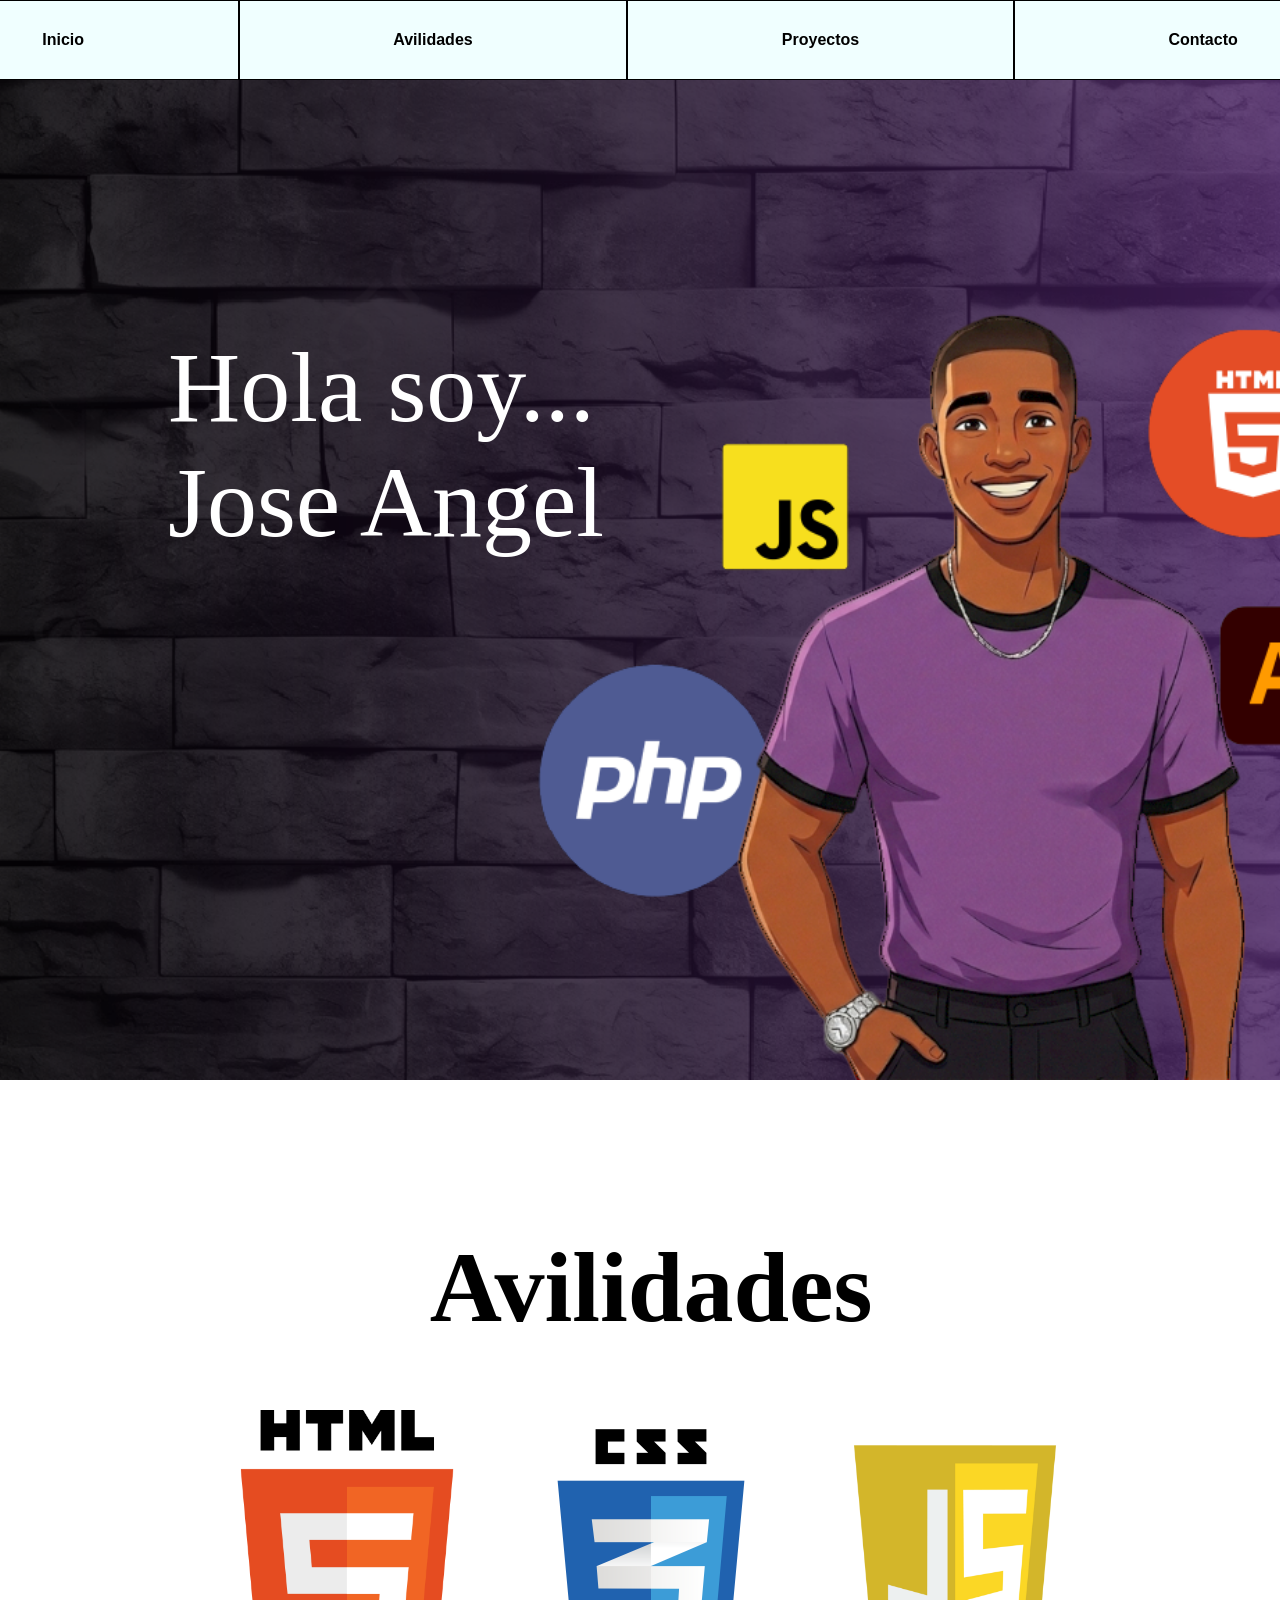
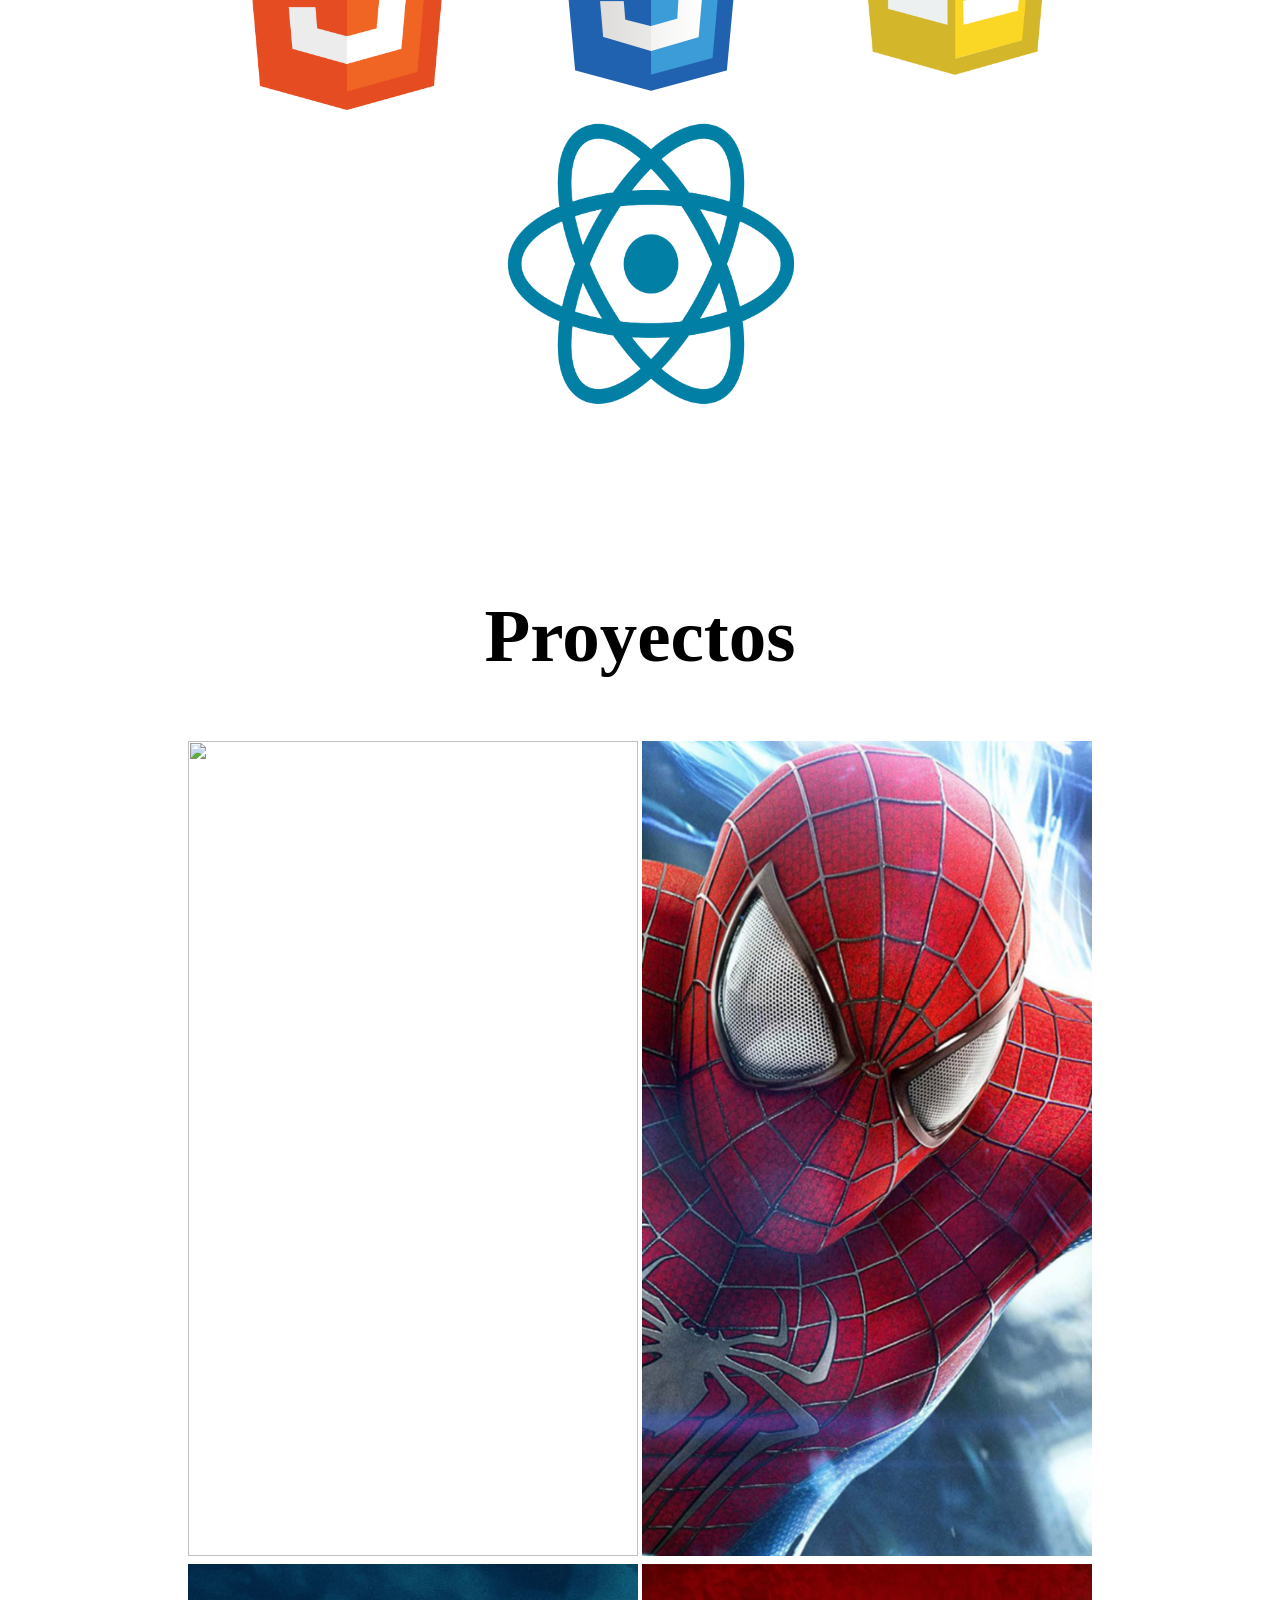
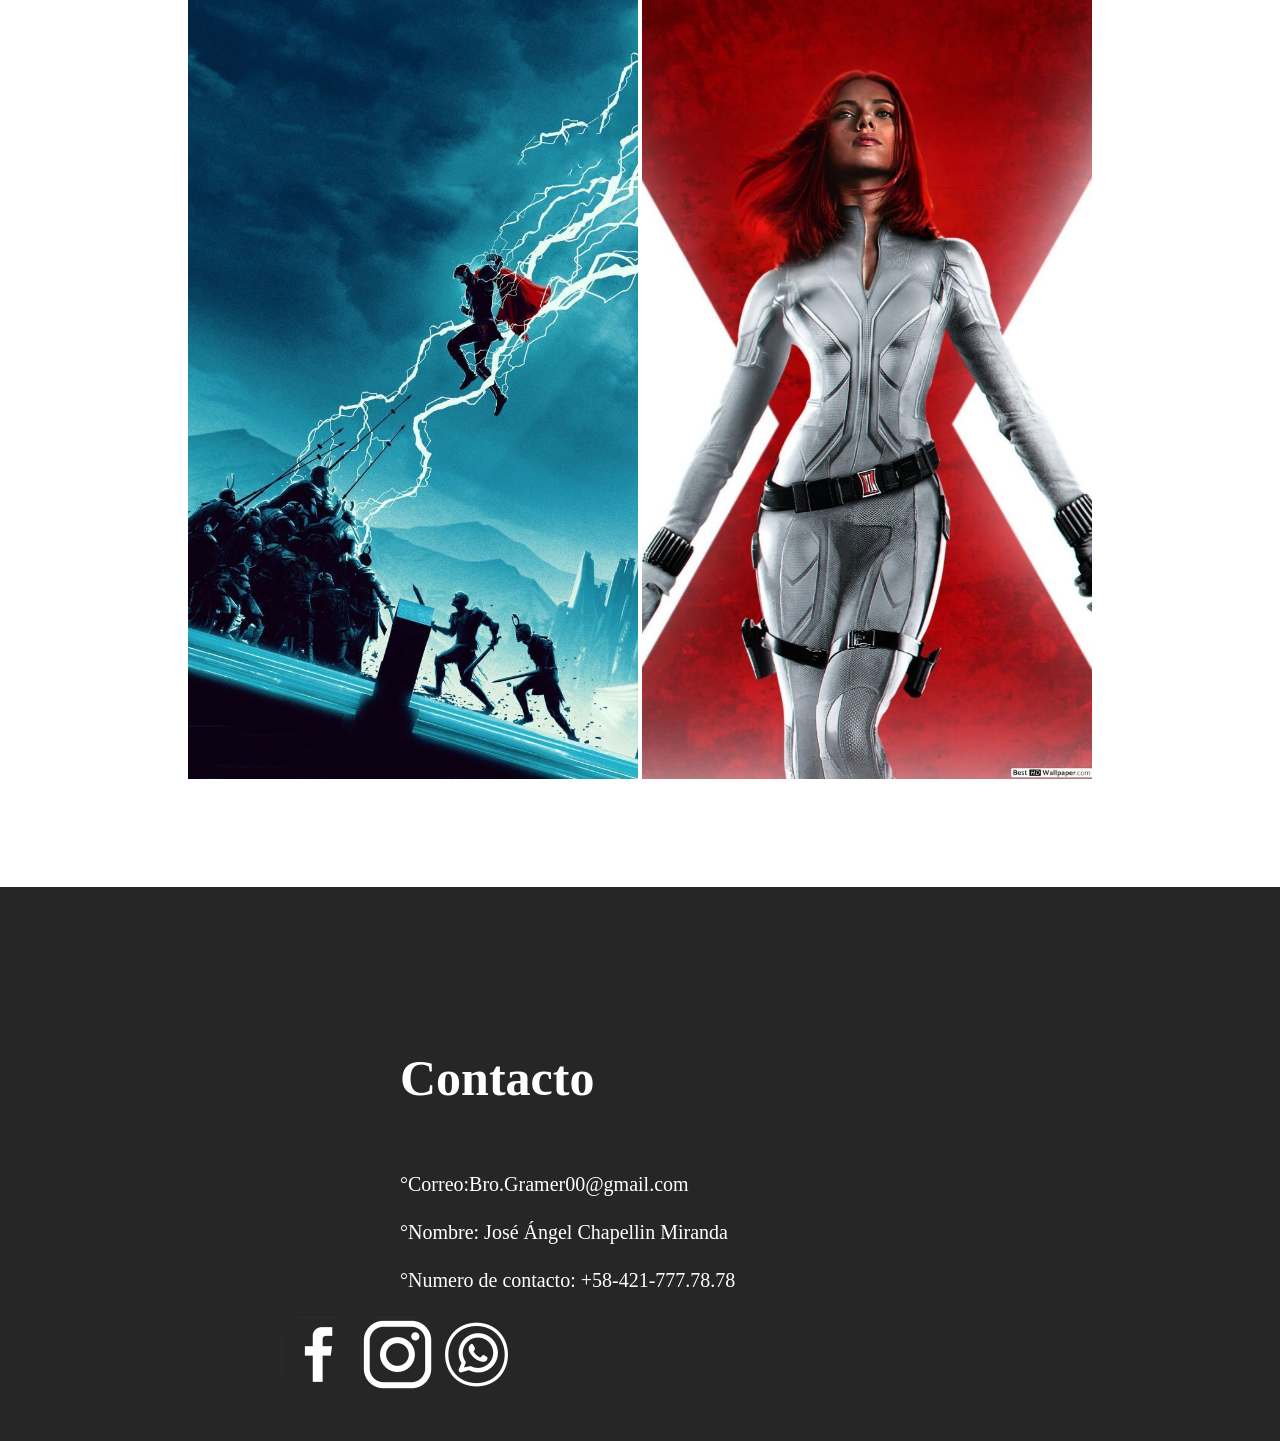
==== index.html @ 6a92d776 "Add files via upload" ====
<!DOCTYPE html>
<!--[if lt IE 7]>      <html class="no-js lt-ie9 lt-ie8 lt-ie7"> <![endif]-->
<!--[if IE 7]>         <html class="no-js lt-ie9 lt-ie8"> <![endif]-->
<!--[if IE 8]>         <html class="no-js lt-ie9"> <![endif]-->
<!--[if gt IE 8]>      <html class="no-js"> [endif]-->
<html>

<head>
    <meta charset="utf-8">
    <meta http-equiv="X-UA-Compatible" content="IE=edge">
    <title>Portfolio</title>
    <meta name="description" content="">
    <meta name="viewport" content="width=device-width, initial-scale=1">
    <link rel="icon" href="images/favicon.ico" type="image/x-icon">
    <link rel="stylesheet" href="style/style.css">
    <link rel="stylesheet" href="style/style-carru.css">
    <link rel="stylesheet" href="style/footer.css">
    <link rel="stylesheet" href="style/mecanografa.css">
    <link rel="stylesheet" href="style/style_skils.css">
</head>

<body>
    <div class="rd-navbar-nav-wrap">

        <ul class="rd-navbar-nav">
            <li class="rd-nav-item active"><a class="rd-nav-link" href="">Inicio</a>
            </li>
            <li class="rd-nav-item active"><a class="rd-nav-link" href="#art-sky">Avilidades</a>
            </li>
            <li class="rd-nav-item active"><a class="rd-nav-link" href="#art-crc">Proyectos</a>
            </li>
            <li class="rd-nav-item active"><a class="rd-nav-link" href="#contacto">Contacto</a>
            </li>
        </ul>
    </div>

    <section class="article-iam">
        <article class="section-iam" id="texto-mecanografiado">
            <script src="script/borrar.js"></script>
            <script class="i_am_js" src="script/i_am.js"></script>
        </article>
    </section>



    <section class="art_sky" id="art-sky">

        <h2 class="title-sk">Avilidades</h2>
        <article class="sec_img">

            <div class="div-img">
                <a>
                    <img class="img_sec img_1" src="images/HTML5_logo_and_wordmark.svg.png" alt="hola">

                    <img class="img_sec img_2" src="images/css3-logo-png-transparent.png" alt="">

                    <img class="img_sec img_3" src="images/javascript-logo-javascript-icon-transparent-free-png.png" alt="">

                    <img class="img_sec img_4   " src="images/React_Logo_SVG.svg.png" alt="">
                </a>
            </div>
        </article>

    </section>

    <article id="art-crc" class="art-crc"> 
        <h2 class="title-carr">Proyectos</h2>
        <a class="efecto-zoom" href="citas.html"><img class="img-crc" src="images/citas_Mesa de trabajo 1.png"></a>
        <a class="efecto-zoom" href="prueba.html"><img class="img-crc" src="images/img2.jpg"></a>
        <a class="efecto-zoom"><img class="img-crc" src="images/img3.jpg"></a>
        <a class="efecto-zoom"><img class="img-crc" src="images/img4.jpg"></a>
    </article>

    <footer>
        <section id="contacto" class="art-foot">
            <h2>Contacto</h2>
            <article class="sec-foot">°Correo:Bro.Gramer00@gmail.com</article>
            <article class="sec-foot">°Nombre: José Ángel Chapellin Miranda</article>
            <article class="sec-foot">°Numero de contacto: +58-421-777.78.78</article>
        </section>
        <section class="solcial-reds">
            <a class="" href="https://www.facebook.com/?locale=es_LA"><img class="logos" src="images/logo-face.jpg"></a>
            <a class="" href="https://www.instagram.com/"><img class="logos" src="images/logo-ig.jpg"></a>
            <a class="" href=""><img class="logos" src="images/logo-what.jpg"></a>
        </section>
        <!--<article>
            <section class="fuck" style="color: #262626;"></section>
        </article>-->

    </footer>
</body>

</html>
---- style/style.css ----
/*:root {
   color-scheme: light dark;
}*/
body{
    margin: 0%;
    font-family: 'Times New Roman', Times, serif;
}
.article-iam {

    background-image: url(../images/personajeilu.png);
    background-size: cover;
    background-position: bottom;
    padding: 250px 50px;
    /*margin: 100px 50px;*/
    color: white;

}
.section-iam {
    font-size: 100px;
    width: 80%;
    height: 500px;
    margin: 0 auto;
}

.rd-navbar-nav{
    display: flex;
    list-style-type: none;
    padding: 0;
    margin: 0;
    justify-content: center;;
}

.rd-nav-item{
    background-color: azure;
    padding: 30px 12%;
    /*margin: 50px;*/
    border: 1px solid;
    border-color: black;

}
.rd-nav-link{
    color: black;
    font-family: Arial, Helvetica, sans-serif;
    text-decoration: none;
    font-weight: bold;
    border: color( black);
}

.est-arti{
    background-image: url('../images/prueba_imagen.png');
    background-size:cover ;
    background-position: center;
    margin: 0px;
    padding: 20px 0px 100px 0px;
    color: black;
}

.est-arti h2 {
    color: white;
}

.est-section{
    float: right;
}
.est-arti h2{
    text-align: center;
    font-size: 300%;
    margin: 0px ;
}
.est-01{
    background-color: none;
    border: 5px solid white;
    color: white;
    border-radius: 1cm;
    padding: 20px;
    margin: 4% 0px 0px 30%;
    width: 300px;
    height: 300px;
    font-size: 19px;
}

.est-02{
    background-color: none;
    border: 5px solid white;
    color: white;
    border-radius: 1cm;
    padding: 20px;
    margin: -5% 0px 0px 50%;
    width: 300px;
    height: 300px;
    font-size: 19px;
}
.est-03{
    background-color: none;
    border: 5px solid white;
    color: white;
    border-radius: 1cm;
    padding: 20px;
    margin: -10% 0px 0px 30%;
    width: 300px;
    height: 300px;
    font-size: 19px;
}
H3{
    text-align: center;
    display: flex;
}
---- style/style-carru.css ----
.art-crc{
    margin: 100px 0px 100px 0px;
    text-align: center;
}

.title-carr{
    font-size: 75px;
}

.efecto-zoom{
    display: inline-block;
    overflow: hidden;
}

.efecto-zoom img {
    margin: 0% ;
    width: 450px;
    height: 815px;
    transition: transform 0.3s ease;
}

.efecto-zoom:hover img {
    transform: scale(1.2);
}
---- style/footer.css ----
body {
    margin: 0;
}

footer {
    background-color: #262626;
    width: 100%;
    padding: 20px 0;
}

.art-foot{
    /*padding: 100px;*/
    color: white;
    
}

.art-foot h2{
    font-size: 50px;
    padding: 100px 0px 0px 400px;
}

.sec-foot{
    color: white;
    font-size:20px;
    padding: 25px 0px 0px 400px;
}


.solcial-reds{
    padding: 25px; 
    /*text-align: right;*/
    margin: 0%  20%;
}

.logos{
    border-radius: 0.5cm;
    width: 75px;
 }
---- style/style_skils.css ----
.art_sky {


    padding: 75px;
    width: 90%;
    margin: 20px auto;
    text-align: center;

    display: flex;
    flex-direction: column;
    align-items: center;
    gap: 15px;
    margin-top: 75px;

}

.title-sk {
    font-size: 100px;
    margin: 0;
}

.div-img {
    margin-top: 50px;
    display: flex;
    flex-direction: row;
    justify-content: center;
    gap: 30px;
}



.img_sec {

    /* margin-top: 50px;
    margin-left: 17.25%;
    padding: 2px;
    margin: 4%, 0, 0, 30%; */
    width: 300px;
    height: 300px;
    /* font-size: 19px; */
}

.img_2 .img_3 {

    margin-top: 10px;
    width: 100px;
    height: 100px;
}
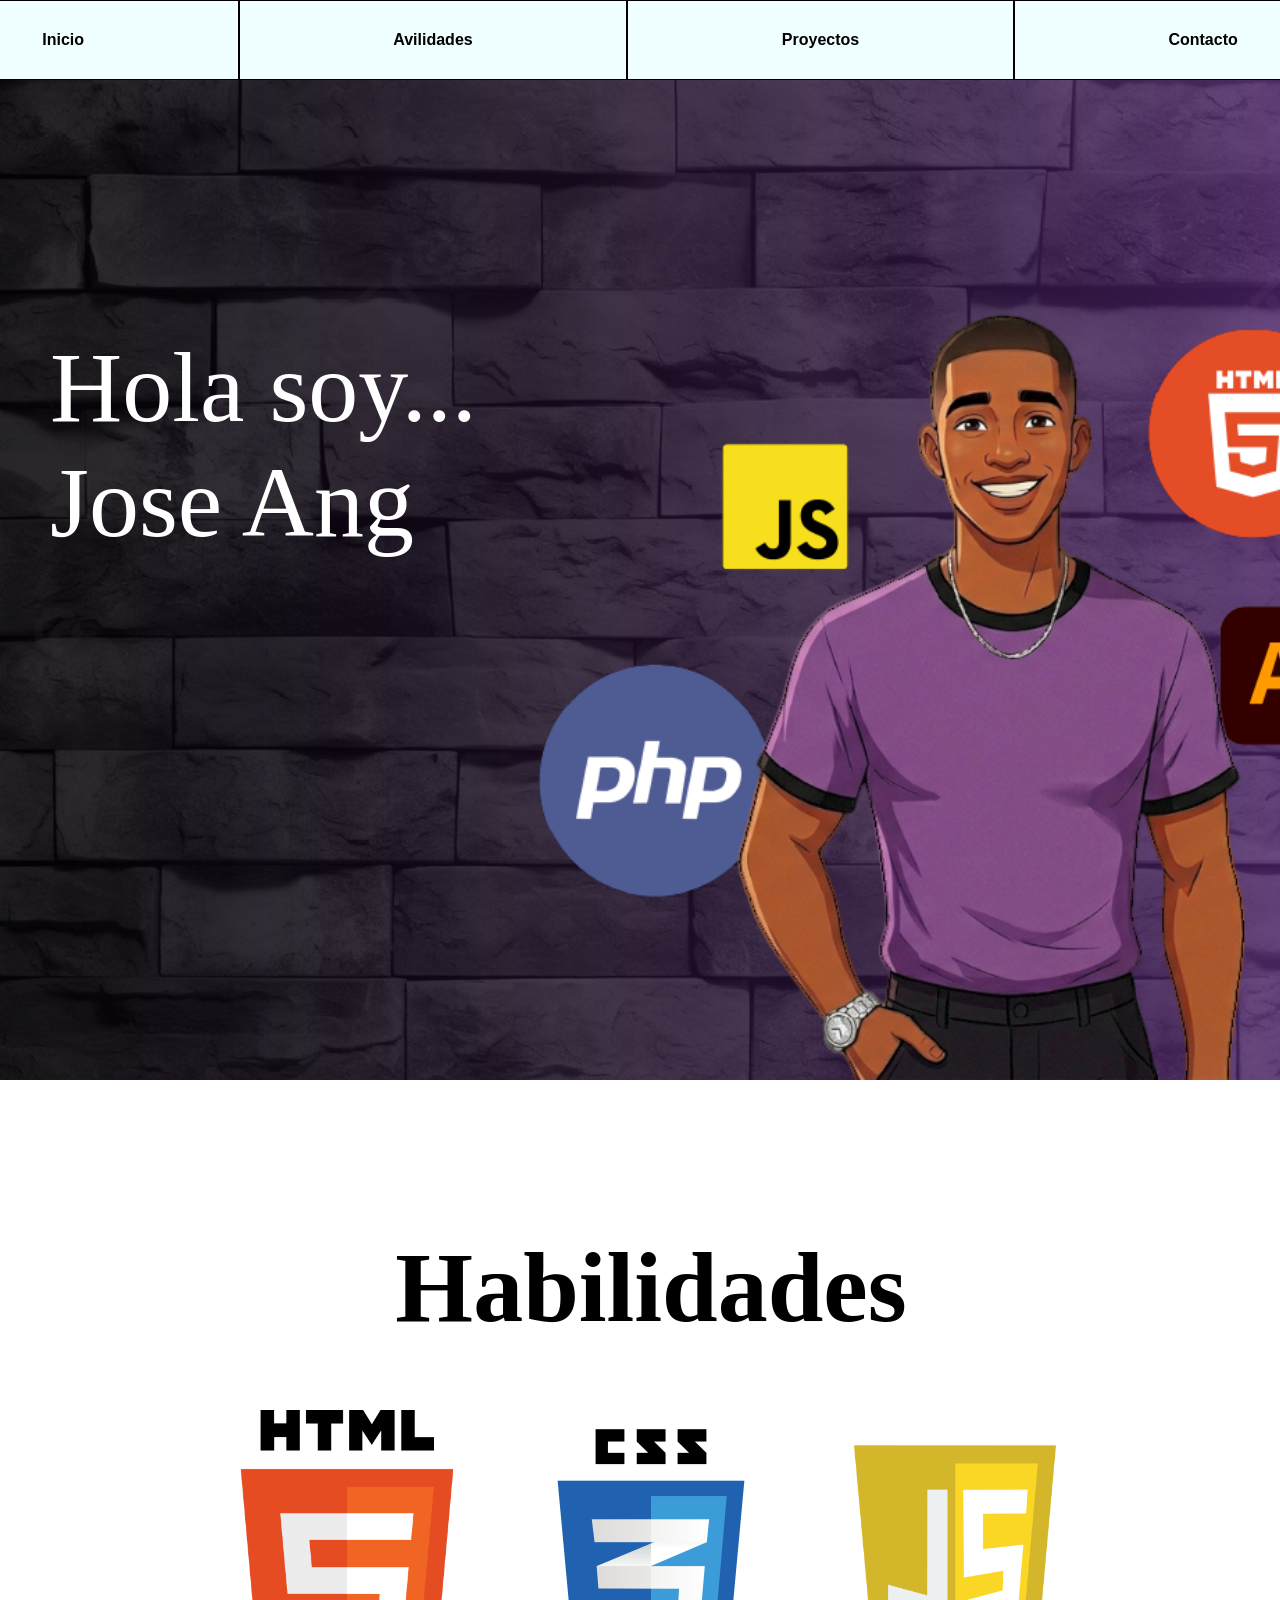
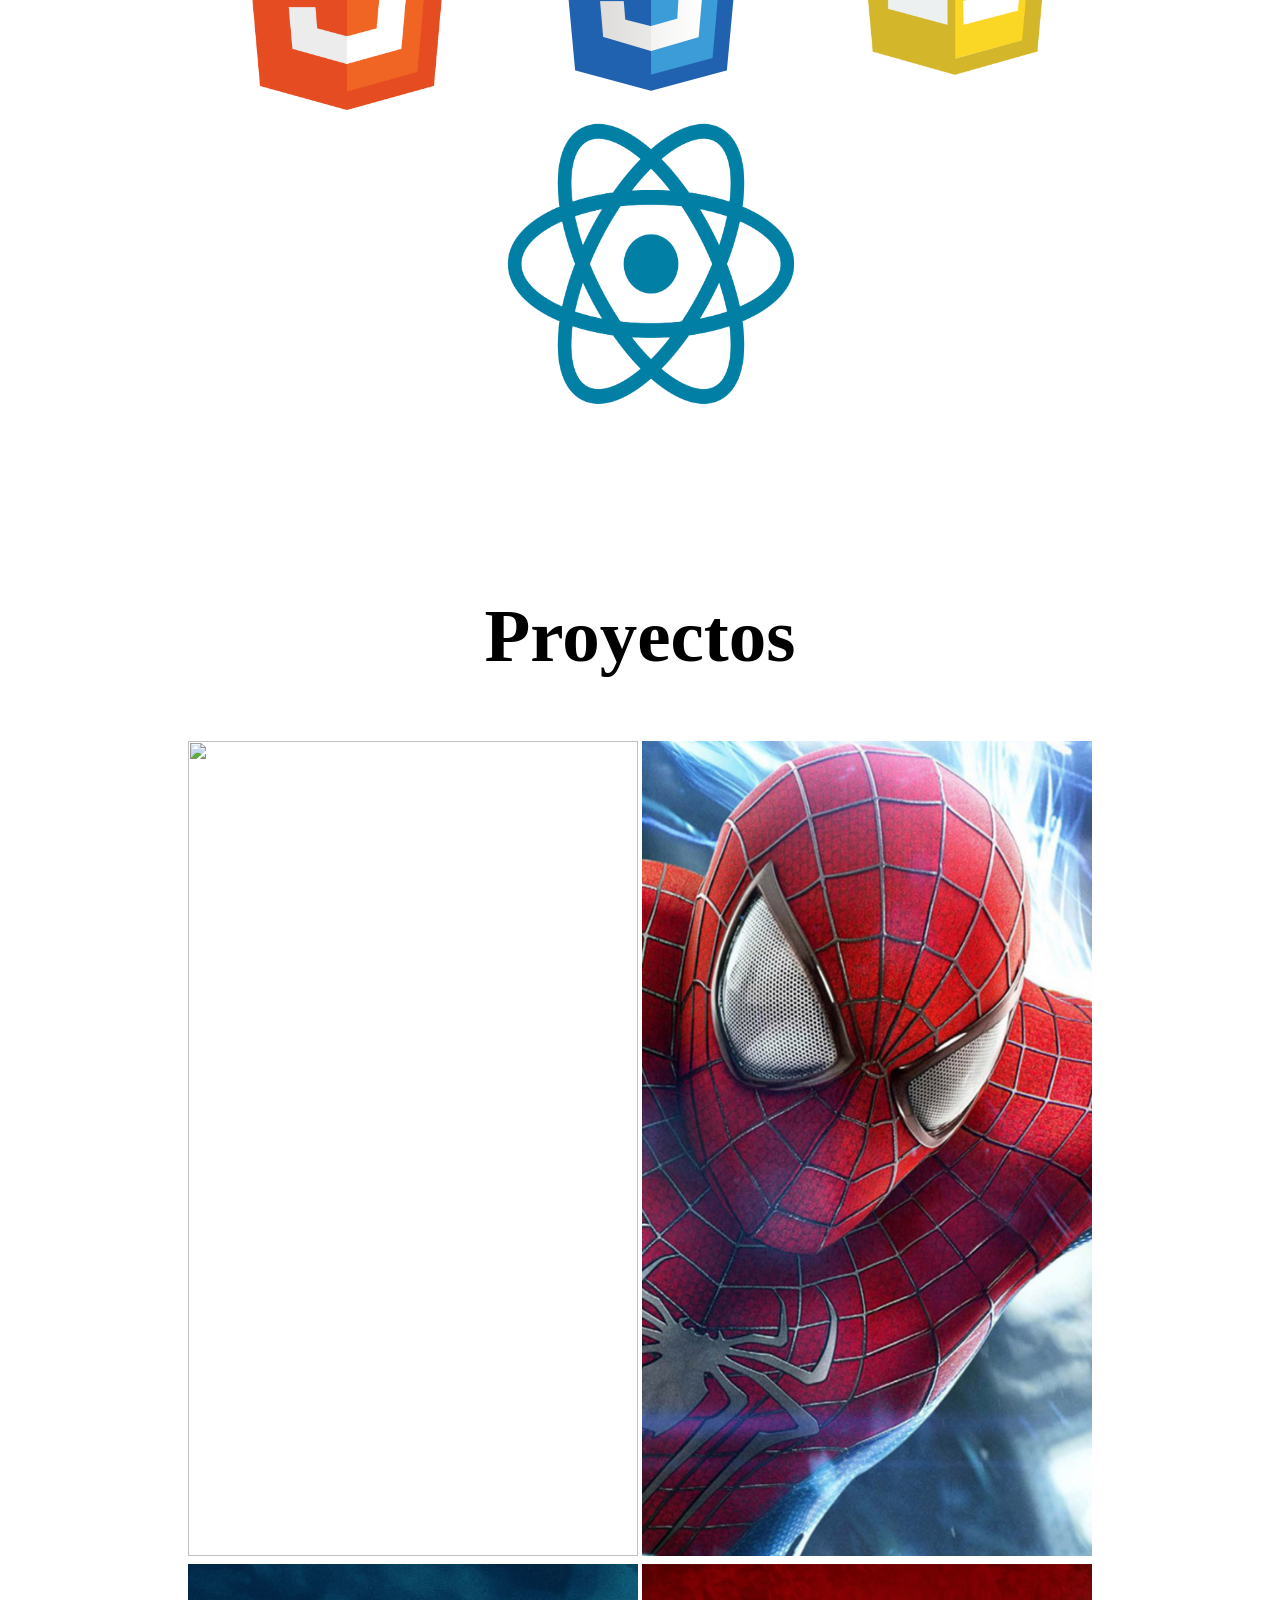
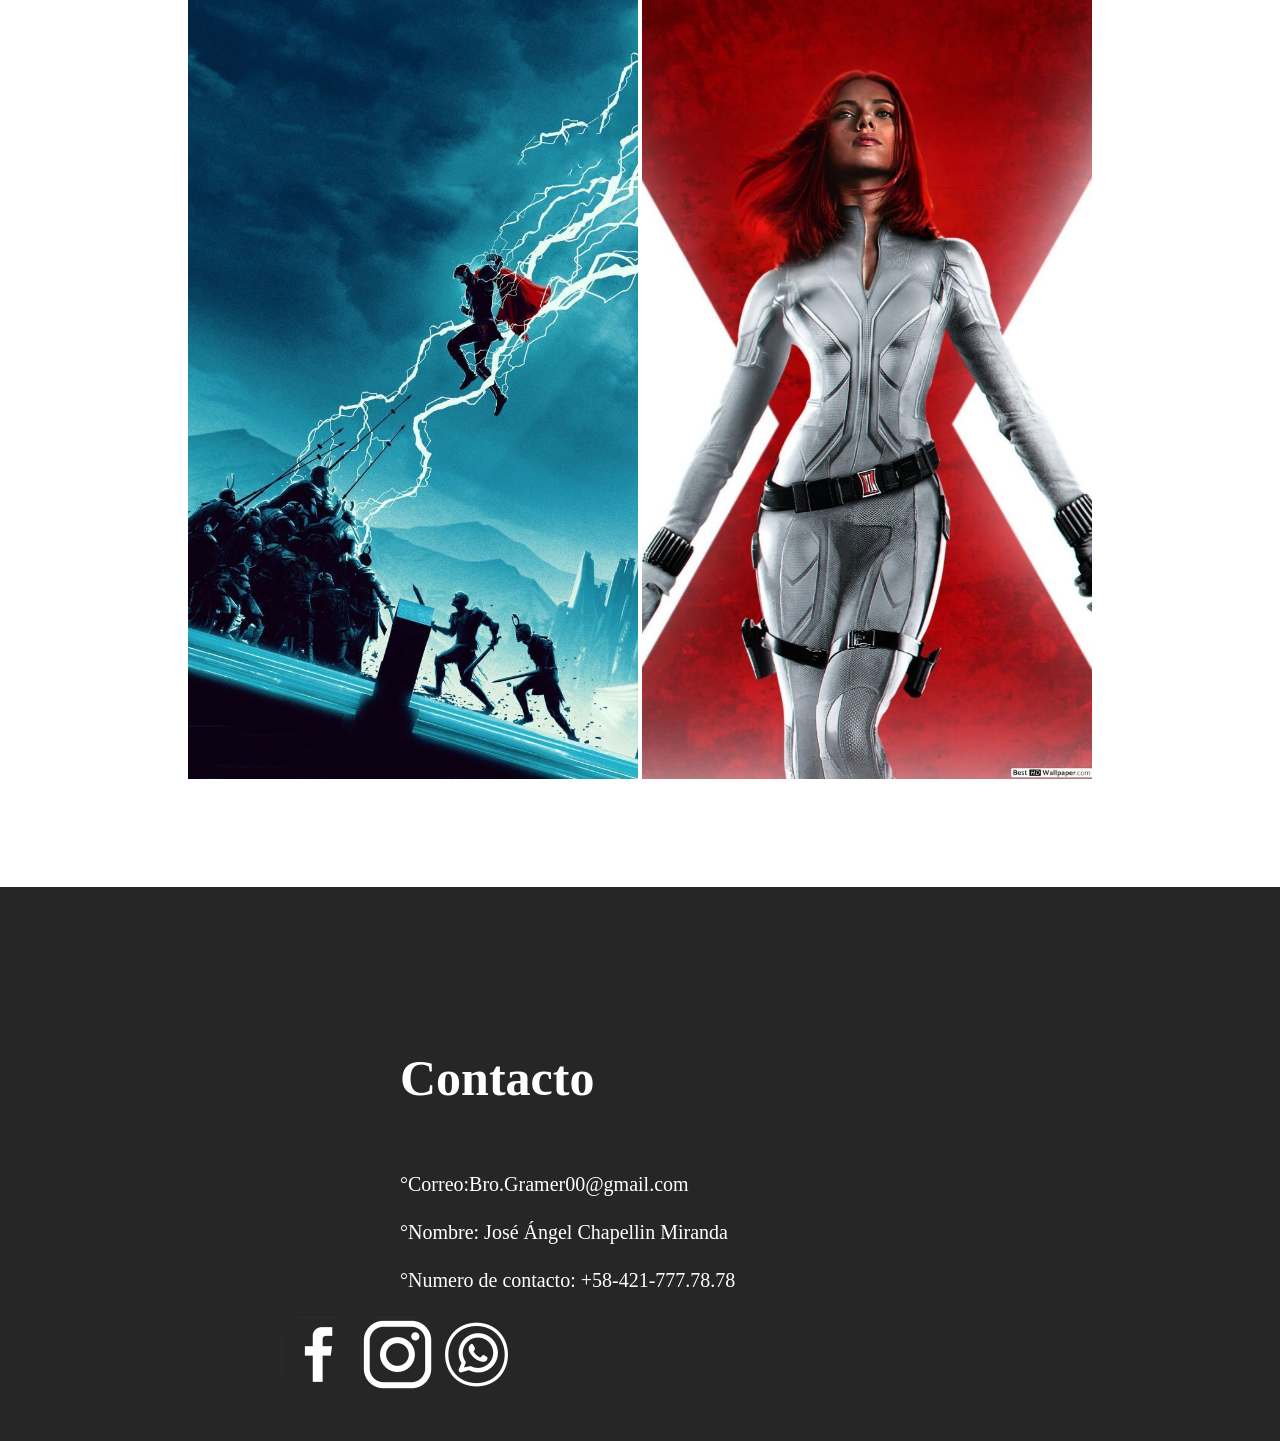
==== commit eb92a6be: "Add files via upload" ====
--- a/index.html
+++ b/index.html
@@ -45,7 +45,7 @@
 
     <section class="art_sky" id="art-sky">
 
-        <h2 class="title-sk">Avilidades</h2>
+        <h2 class="title-sk">Habilidades</h2>
         <article class="sec_img">
 
             <div class="div-img">
--- a/style/style.css
+++ b/style/style.css
@@ -1,6 +1,6 @@
- /*:root {
+ :root {
    color-scheme: light dark;
-}*/
+}
 body{
     margin: 0%;
     font-family: 'Times New Roman', Times, serif;
@@ -17,7 +17,7 @@
 }
 .section-iam {
     font-size: 100px;
-    width: 80%;
+    width: 800%;
     height: 500px;
     margin: 0 auto;
 }
@@ -25,15 +25,17 @@
 .rd-navbar-nav{
     display: flex;
     list-style-type: none;
+    /* width: 100%; */
+    /* height: 30px; */
     padding: 0;
     margin: 0;
-    justify-content: center;;
+    justify-content: center;
 }
 
 .rd-nav-item{
     background-color: azure;
     padding: 30px 12%;
-    /*margin: 50px;*/
+
     border: 1px solid;
     border-color: black;
 
